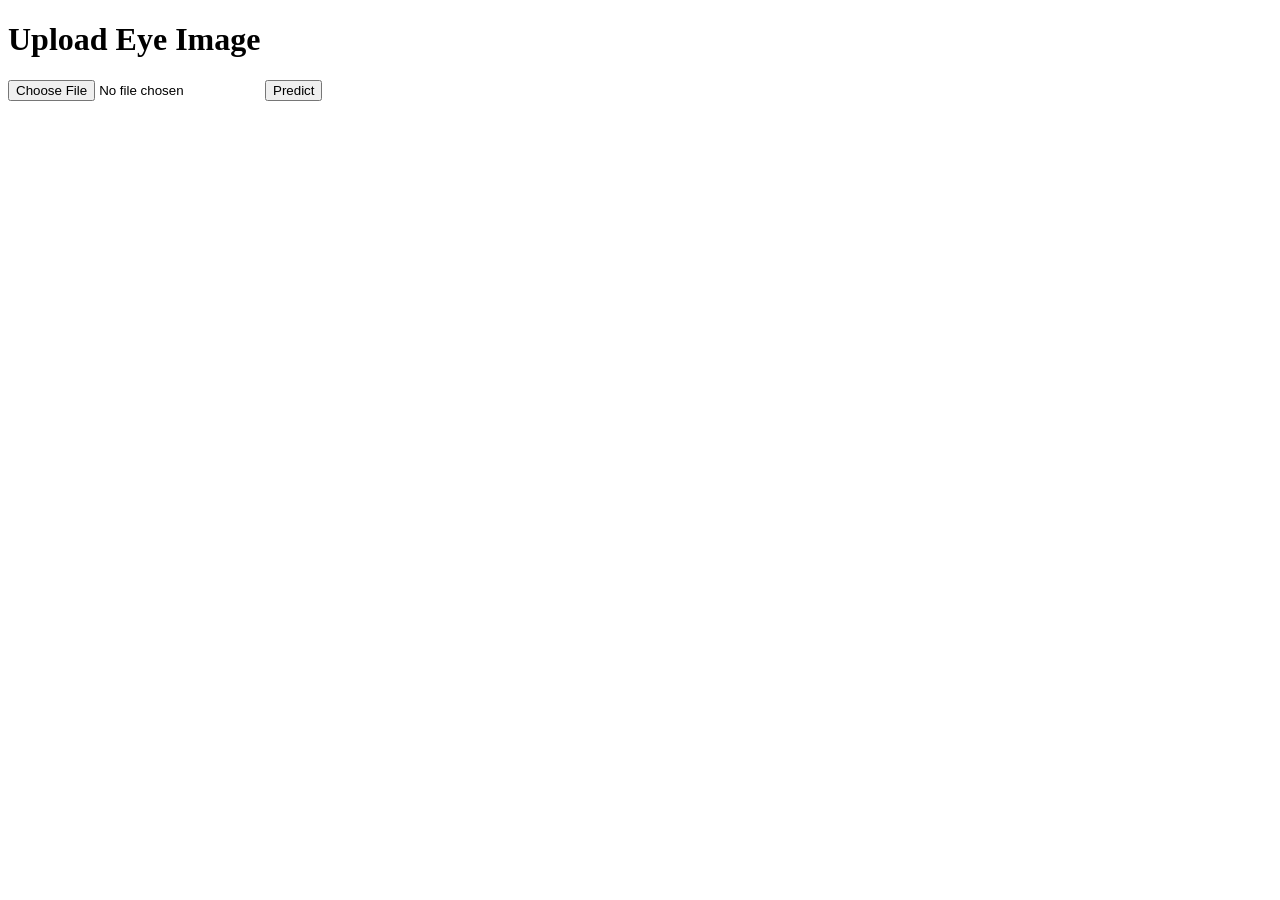
==== templates/index.html @ 8f763b3a "first commit" ====
<!DOCTYPE html>
<html>
<head><title>Eye Disease Prediction</title></head>
<body>
  <h1>Upload Eye Image</h1>
  <form action="/" method="post" enctype="multipart/form-data">
    <input type="file" name="image" required>
    <input type="submit" value="Predict">
  </form>
</body>
</html>
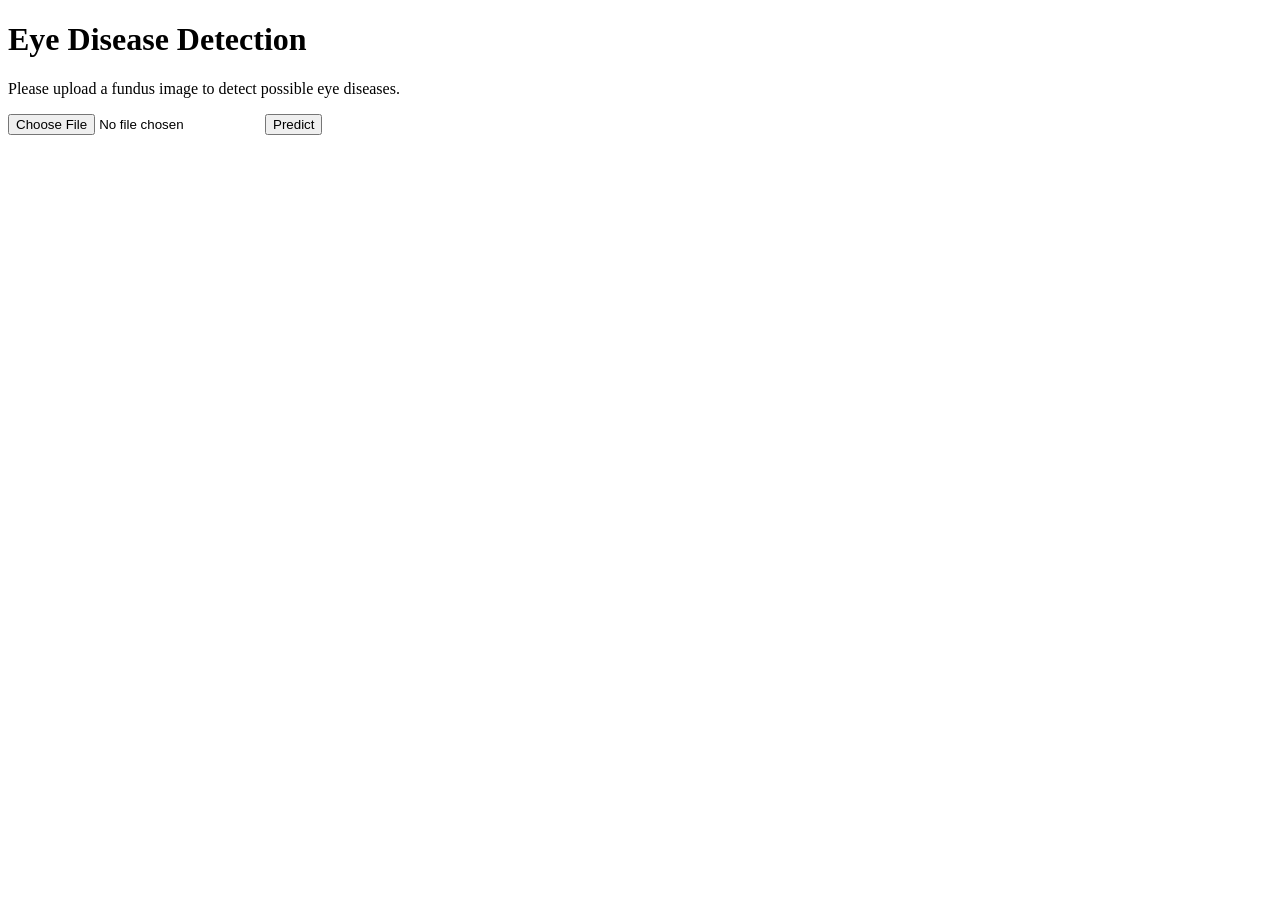
==== commit 69bf58a5: "final commit" ====
--- a/templates/index.html
+++ b/templates/index.html
@@ -1,11 +1,18 @@
 <!DOCTYPE html>
-<html>
-<head><title>Eye Disease Prediction</title></head>
+<html lang="en">
+<head>
+  <meta charset="UTF-8">
+  <title>Eye Disease Detection</title>
+  <link rel="stylesheet" href="{{ url_for('static', filename='style.css') }}">
+</head>
 <body>
-  <h1>Upload Eye Image</h1>
-  <form action="/" method="post" enctype="multipart/form-data">
-    <input type="file" name="image" required>
-    <input type="submit" value="Predict">
-  </form>
+  <div class="container">
+    <h1>Eye Disease Detection</h1>
+    <p>Please upload a fundus image to detect possible eye diseases.</p>
+    <form action="/predict" method="post" enctype="multipart/form-data">
+      <input type="file" name="image" required>
+      <button type="submit">Predict</button>
+    </form>
+  </div>
 </body>
-</html>
+</html>
